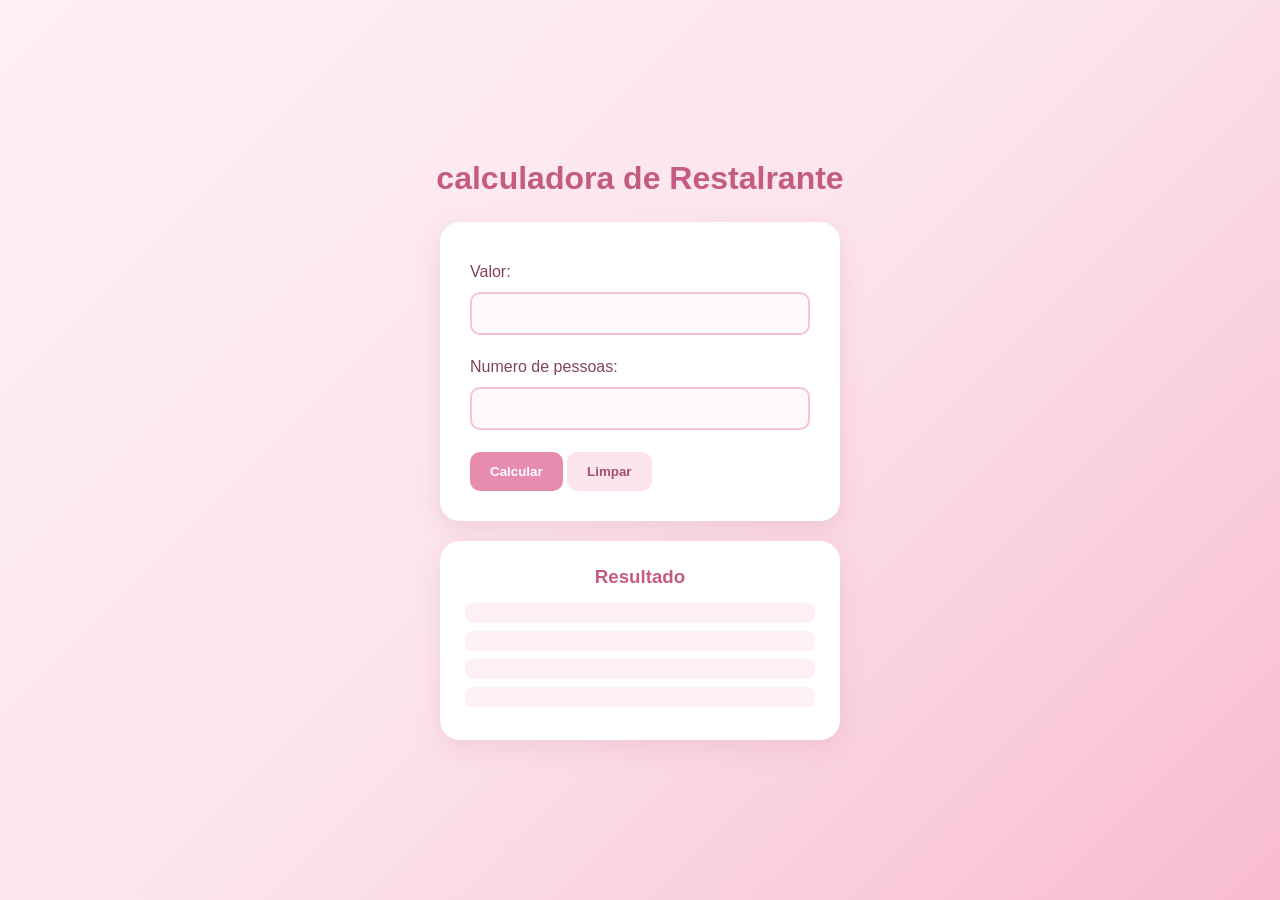
==== calc_ restaurante.html @ daf10911 "ajuste no css" ====
<!DOCTYPE html>
<html lang="pt-br">
<head>
    <meta charset="UTF-8">
    <meta name="viewport" content="width=device-width, initial-scale=1.0">
    <script src="script_cal.js" defer></script>
    <link rel="stylesheet" href="style.css">
    <title>calculadora de Restalrante</title>
</head>
<body>
  <h1> calculadora de Restalrante</h1>  
  <form>

    Valor:<input type="text" id="Valor"><br>
    Numero de pessoas:<input type="number" step="1" id="pessoas"><br>
    <input type="submit" value="Calcular" onclick="Calc_Restalrante()">
    <input type="reset" value="Limpar">
  </form>
  <div>
    <h3>Resultado</h3>
    <p id="Resultado1"> </p>
    <p id="Resultado2"> </p>
    <p id="Resultado3"> </p>
    <p id="Resultado4"> </p>
  </div>
</body>
</html>
---- style.css ----
/* Configuração geral */
* {
    margin: 0;
    padding: 0;
    box-sizing: border-box;
    font-family: 'Segoe UI', sans-serif;
}

body {
    background: linear-gradient(135deg, #fff0f5, #fce4ec, #f8bbd0);
    min-height: 100vh;
    display: flex;
    flex-direction: column;
    align-items: center;
    justify-content: center;
    padding: 20px;
    color: #80445a;
}

/* Título */
h1 {
    color: #c45b83;
    margin-bottom: 25px;
    font-size: 32px;
    text-align: center;
}

/* Formulário */
form {
    background-color: #ffffff;
    padding: 30px;
    width: 100%;
    max-width: 400px;
    border-radius: 20px;
    box-shadow: 0 8px 25px rgba(190, 100, 140, 0.18);
    line-height: 2.5;
}

/* Campos de entrada */
input[type="text"],
input[type="number"] {
    width: 100%;
    padding: 12px;
    border: 2px solid #f4c4d5;
    border-radius: 10px;
    outline: none;
    background-color: #fff8fb;
    color: #80445a;
    margin-bottom: 12px;
    transition: 0.3s;
}

input:focus {
    border-color: #d879a0;
    box-shadow: 0 0 8px #f4c4d5;
}

/* Botões */
input[type="submit"],
input[type="reset"] {
    padding: 12px 20px;
    border: none;
    border-radius: 10px;
    cursor: pointer;
    font-weight: bold;
    margin-top: 10px;
    transition: 0.3s;
}

input[type="submit"] {
    background-color: #e78caf;
    color: white;
}

input[type="reset"] {
    background-color: #fce4ec;
    color: #a64d70;
}

input[type="submit"]:hover {
    background-color: #ce6892;
    transform: scale(1.04);
}

input[type="reset"]:hover {
    background-color: #f4c4d5;
}

/* Área de resultado */
div {
    background-color: #ffffff;
    width: 100%;
    max-width: 400px;
    padding: 25px;
    margin-top: 20px;
    border-radius: 20px;
    box-shadow: 0 8px 25px rgba(190, 100, 140, 0.15);
}

h3 {
    color: #c45b83;
    text-align: center;
    margin-bottom: 15px;
}

p {
    background-color: #fff0f5;
    padding: 10px;
    margin: 8px 0;
    border-radius: 8px;
    color: #80445a;
}
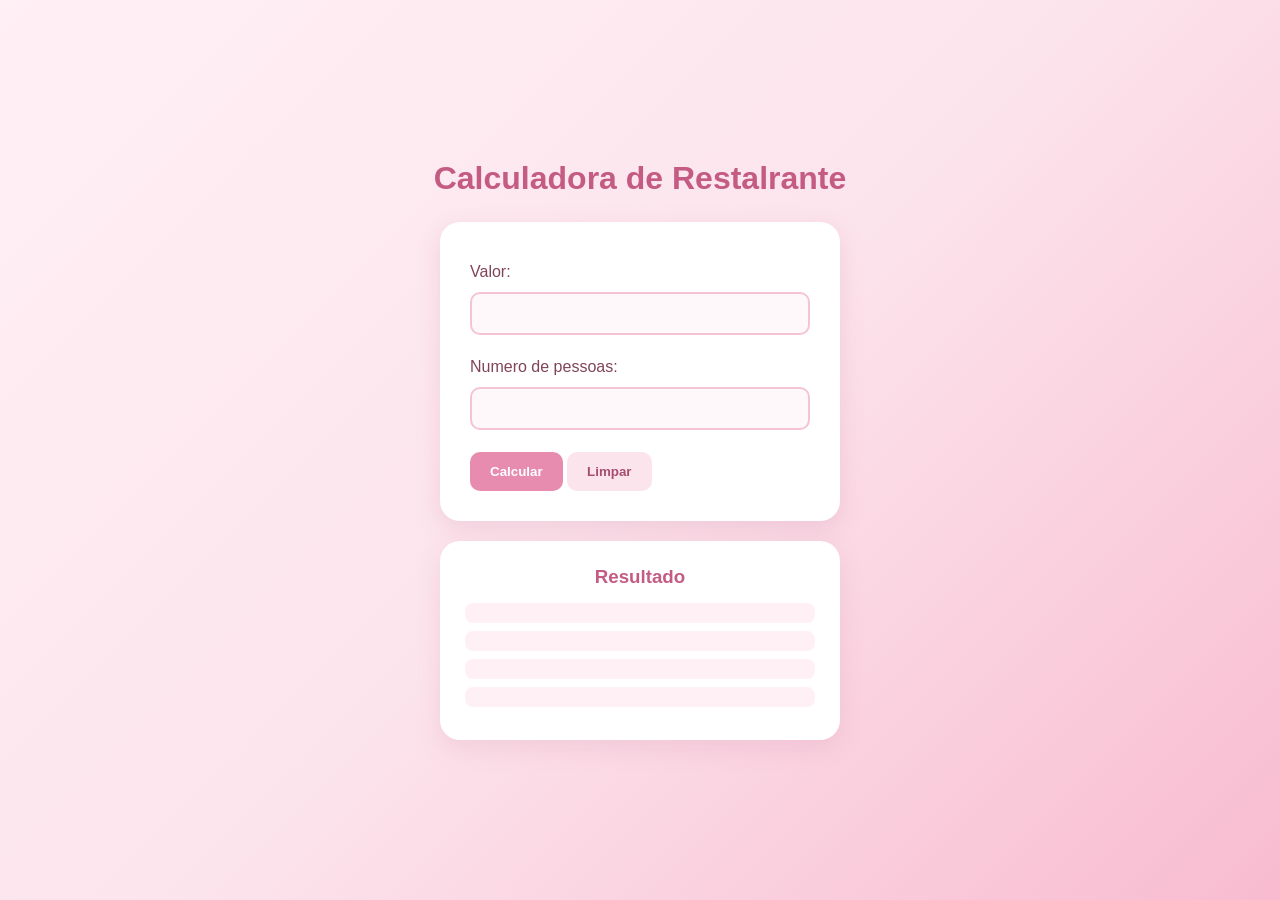
==== commit 1ccba9f3: "ajustes" ====
--- a/calc_ restaurante.html
+++ b/calc_ restaurante.html
@@ -5,15 +5,15 @@
     <meta name="viewport" content="width=device-width, initial-scale=1.0">
     <script src="script_cal.js" defer></script>
     <link rel="stylesheet" href="style.css">
-    <title>calculadora de Restalrante</title>
+    <title>Calculadora de Restalrante</title>
 </head>
 <body>
-  <h1> calculadora de Restalrante</h1>  
+  <h1> Calculadora de Restalrante</h1>  
   <form>
 
     Valor:<input type="text" id="Valor"><br>
     Numero de pessoas:<input type="number" step="1" id="pessoas"><br>
-    <input type="submit" value="Calcular" onclick="Calc_Restalrante()">
+    <input type="submit" value="Calcular" onclick="calc_Restaurante()">
     <input type="reset" value="Limpar">
   </form>
   <div>
